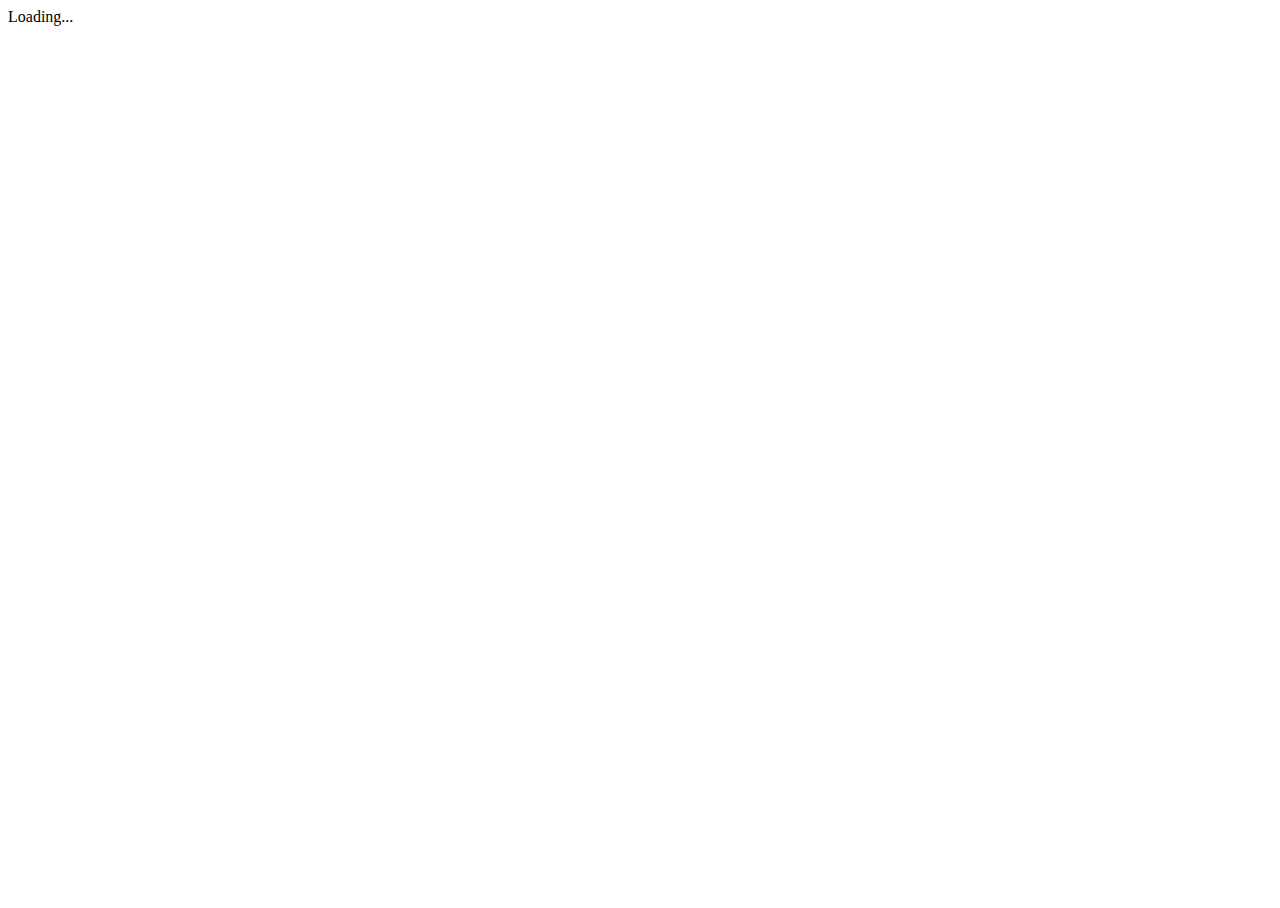
==== index.html @ fd75e063 "Deploying to gh-pages from @ gulbanana/samsara@bdc57a10bcc51c5d8e5d117e70e44f5c91df13e6 🚀" ====
<!DOCTYPE html>
<html lang="en">

<head>
    <meta charset="utf-8" />
    <meta name="viewport" content="width=device-width, initial-scale=1.0, maximum-scale=1.0, user-scalable=no" />
    <title>Blazor</title>
    <base href="/samsara/" />
    <link href="modern-normalize.min.css" rel="stylesheet" />
    <link href="Samsara.styles.css" rel="stylesheet" />
    <style type="text/css">
        #blazor-error-ui {
            background: lightyellow;
            bottom: 0;
            box-shadow: 0 -1px 2px rgba(0, 0, 0, 0.2);
            display: none;
            left: 0;
            padding: 0.6rem 1.25rem 0.7rem 1.25rem;
            position: fixed;
            width: 100%;
            z-index: 1000;
        }

        #blazor-error-ui .dismiss {
            cursor: pointer;
            position: absolute;
            right: 0.75rem;
            top: 0.5rem;
        }

        .blazor-error-boundary {
            background: url([data-uri]) no-repeat 1rem/1.8rem, #b32121;
            padding: 1rem 1rem 1rem 3.7rem;
            color: white;
        }

        .blazor-error-boundary::after {
            content: "An error has occurred."
        }

        body, html, #app {
            width: 100%;
            height: 100%;
            overflow: hidden;
        }

        #app {
            display: grid;
            grid-template-rows: auto 1fr;
        }
    </style>
</head>

<body>
    <div id="app">Loading...</div>

    <div id="blazor-error-ui">
        An unhandled error has occurred.
        <a href="" class="reload">Reload</a>
        <a class="dismiss">🗙</a>
    </div>
    <script src="_framework/blazor.webassembly.js" autostart="false"></script>
    <script type="module">
        import { BrotliDecode } from './decode.min.js';
        Blazor.start({
            loadBootResource: function (type, name, defaultUri, integrity) {
                if (type !== 'dotnetjs' && location.hostname !== 'localhost') {
                    return (async function () {
                        const response = await fetch(defaultUri + '.br', { cache: 'no-cache' });
                        if (!response.ok) {
                            throw new Error(response.statusText);
                        }
                        const originalResponseBuffer = await response.arrayBuffer();
                        const originalResponseArray = new Int8Array(originalResponseBuffer);
                        const decompressedResponseArray = BrotliDecode(originalResponseArray);
                        const contentType = type ===
                            'dotnetwasm' ? 'application/wasm' : 'application/octet-stream';
                        return new Response(decompressedResponseArray,
                            { headers: { 'content-type': contentType } });
                    })();
                }
            }
        });
    </script>
</body>

</html>
---- Samsara.styles.css ----
/* /Components/PlayArea.razor.rz.scp.css */
.play-area[b-vnozfzfhp0] {
    display: flex;
    justify-content: center;
    padding: 100px;
}

.life-title[b-vnozfzfhp0] {
    font-size: 24px;
}

.trait[b-vnozfzfhp0] {
    font-weight: 300;
}
/* /Pages/Index.razor.rz.scp.css */
nav[b-ood7dvpci8] {
    height: 60px;
    background-image: url("nav.png");
    background-repeat: repeat-x;
    color: white;
    font-size: 30px;
    display: flex;
    align-items: center;
}

nav label[b-ood7dvpci8], nav button[b-ood7dvpci8] {
    height: 42px;
    margin: 6px;
}

nav > label[b-ood7dvpci8] {

    display: flex;
    align-items: center;
}

.commands[b-ood7dvpci8] {
    flex: 1;
}

button[b-ood7dvpci8] {
    color: white;
    background: black;
    border: 3px solid white;
    border-radius: 6px;
}

button:hover[b-ood7dvpci8] {
    background: #333;
}

button:active[b-ood7dvpci8] {
    background: #666;
}

input[type=checkbox][b-ood7dvpci8] {
    margin: 6px;
    width: 24px;
    height: 30px;
}

svg text[b-ood7dvpci8] {
    user-select: none;
}
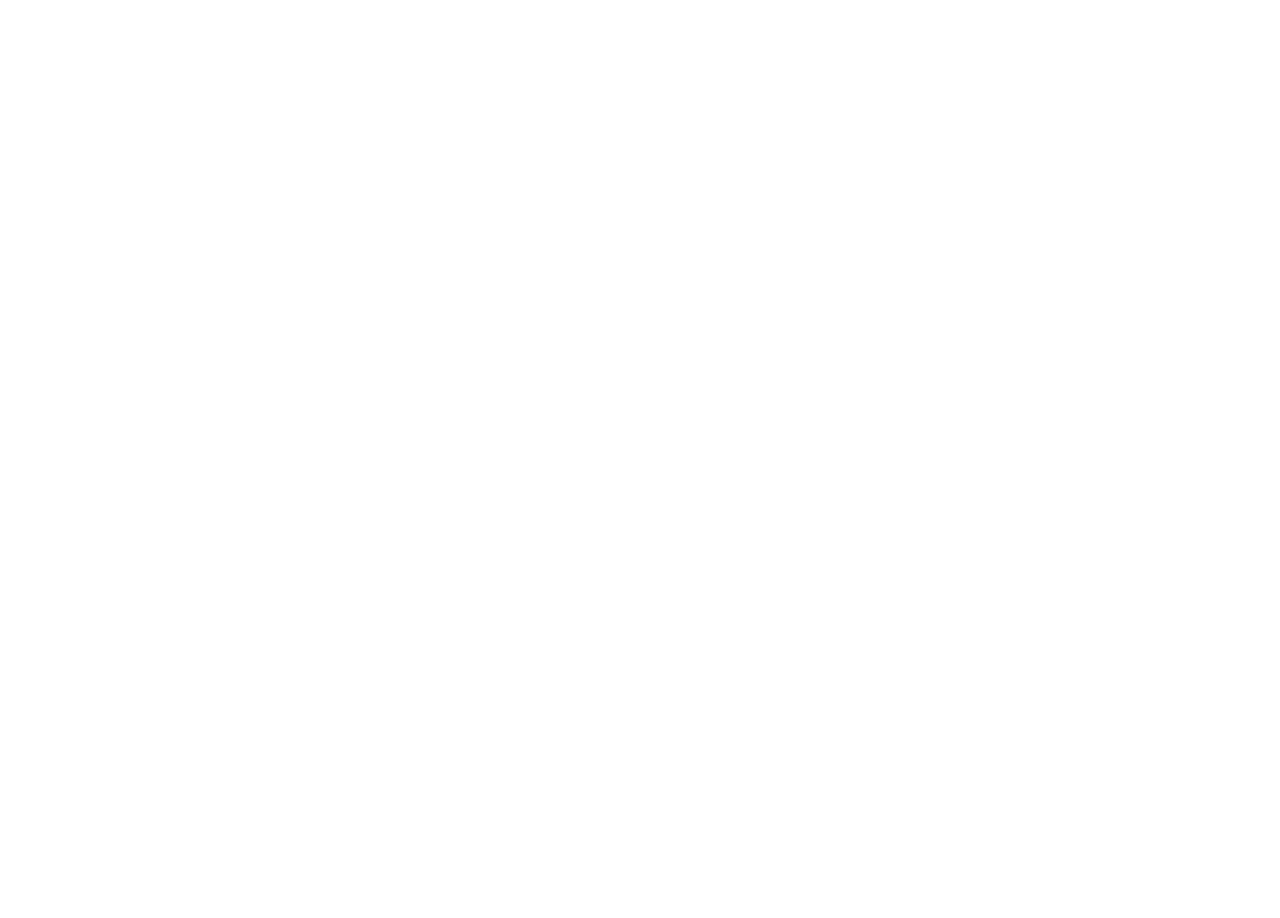
==== commit fc762a6d: "Deploying to gh-pages from @ gulbanana/samsara@9c19cc94d254834a8a0ea6d22aa32b862653a1b9 🚀" ====
--- a/index.html
+++ b/index.html
@@ -9,50 +9,16 @@
     <link href="modern-normalize.min.css" rel="stylesheet" />
     <link href="Samsara.styles.css" rel="stylesheet" />
     <style type="text/css">
-        #blazor-error-ui {
-            background: lightyellow;
-            bottom: 0;
-            box-shadow: 0 -1px 2px rgba(0, 0, 0, 0.2);
-            display: none;
-            left: 0;
-            padding: 0.6rem 1.25rem 0.7rem 1.25rem;
-            position: fixed;
-            width: 100%;
-            z-index: 1000;
-        }
-
-        #blazor-error-ui .dismiss {
-            cursor: pointer;
-            position: absolute;
-            right: 0.75rem;
-            top: 0.5rem;
-        }
-
-        .blazor-error-boundary {
-            background: url([data-uri]) no-repeat 1rem/1.8rem, #b32121;
-            padding: 1rem 1rem 1rem 3.7rem;
-            color: white;
-        }
-
-        .blazor-error-boundary::after {
-            content: "An error has occurred."
-        }
-
-        body, html, #app {
+        body, html, #app, main {
             width: 100%;
             height: 100%;
             overflow: hidden;
-        }
-
-        #app {
-            display: grid;
-            grid-template-rows: auto 1fr;
         }
     </style>
 </head>
 
 <body>
-    <div id="app">Loading...</div>
+    <div id="app"></div>
 
     <div id="blazor-error-ui">
         An unhandled error has occurred.
--- a/Samsara.styles.css
+++ b/Samsara.styles.css
@@ -1,16 +1,116 @@
+/* / */
+@font-face {
+    font-family: Cormorant;
+    src: url('cormorant-garamond-regular.woff2') format('woff2');
+}
+
+@font-face {
+    font-family: Vinter;
+    src: url('vinter-light.woff2') format('woff2');
+}
+
+:root {
+    --color-action: #3498db;
+    --color-action-active: #2980b9;
+}
+
+#blazor-error-ui {
+    background: lightyellow;
+    bottom: 0;
+    box-shadow: 0 -1px 2px rgba(0, 0, 0, 0.2);
+    display: none;
+    left: 0;
+    padding: 0.6rem 1.25rem 0.7rem 1.25rem;
+    position: fixed;
+    width: 100%;
+    z-index: 1000;
+}
+
+#blazor-error-ui .dismiss {
+    cursor: pointer;
+    position: absolute;
+    right: 0.75rem;
+    top: 0.5rem;
+}
+
+.blazor-error-boundary {
+    background: url([data-uri]) no-repeat 1rem/1.8rem, #b32121;
+    padding: 1rem 1rem 1rem 3.7rem;
+    color: white;
+}
+
+.blazor-error-boundary::after {
+    content: "An error has occurred."
+}
+/* /Components/ActButton.razor.rz.scp.css */
+.act-button[b-n79ysiisld] {
+    width: 120px;
+    text-decoration: none;
+    display: inline-block;
+    outline: none;
+    cursor: pointer;
+    border-style: none;
+    color: white;
+    background-color: var(--color-action);
+    border-radius: 100%;
+    overflow: hidden;
+    text-align: center;
+    padding: 0;
+}
+
+.act-button[b-n79ysiisld]:before {
+    content: '';
+    display: inline-block;
+    vertical-align: middle;
+    padding-top: 100%;
+}
+
+.act-button:active[b-n79ysiisld] {
+    background-color: var(--color-action-active);
+}
+
+.act-caption[b-n79ysiisld] {
+    display: inline-block;
+    vertical-align: middle;
+    max-width: 90%;
+    font-family: Vinter;
+    font-size: var(--size);
+}
+
+/* /Components/Column.razor.rz.scp.css */
+.column[b-duh10to4wn] {
+    display: flex;
+    flex-direction: column;
+    align-items: center;
+    gap: var(--gutter);
+}
 /* /Components/PlayArea.razor.rz.scp.css */
 .play-area[b-vnozfzfhp0] {
-    display: flex;
-    justify-content: center;
-    padding: 100px;
+    height: 100%;
+    display: grid;
+    grid-template-areas:
+        '.   .   .'
+        '. life  .'
+        '. stats .'
+        '.   .   .';
+    grid-template-columns: 100px 1fr 100px;
+    grid-template-rows: 100px 1fr auto 100px;
 }
 
-.life-title[b-vnozfzfhp0] {
-    font-size: 24px;
+.life[b-vnozfzfhp0] {
+    font-size: 30px;
+    font-family: Cormorant;
 }
 
 .trait[b-vnozfzfhp0] {
-    font-weight: 300;
+    font-weight: bold;
+}
+/* /Components/Row.razor.rz.scp.css */
+.row[b-g2lno7n46s] {
+    display: flex;
+    flex-direction: row;
+    align-items: center;
+    gap: var(--gutter);
 }
 /* /Pages/Index.razor.rz.scp.css */
 nav[b-ood7dvpci8] {
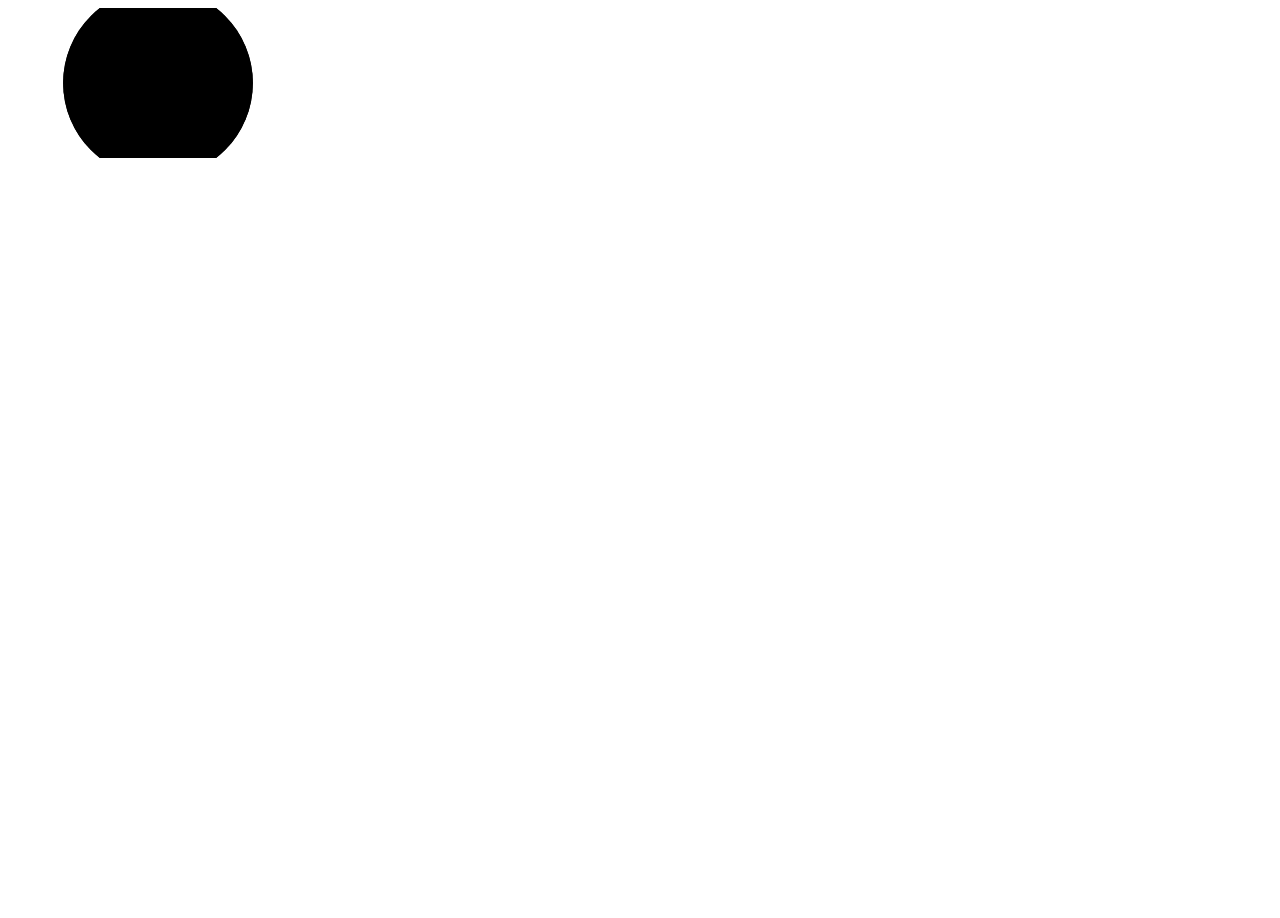
==== commit 2fdf2c54: "Deploying to gh-pages from @ gulbanana/samsara@22e98e824f81854b53d162c00c174e1e2f24da01 🚀" ====
--- a/index.html
+++ b/index.html
@@ -4,8 +4,10 @@
 <head>
     <meta charset="utf-8" />
     <meta name="viewport" content="width=device-width, initial-scale=1.0, maximum-scale=1.0, user-scalable=no" />
-    <title>Blazor</title>
+    <title>Samsara</title>
     <base href="/samsara/" />
+    <link rel="icon" href="favicon-32.png" sizes="32x32">
+    <link rel="icon" href="favicon-192.png" sizes="192x192">
     <link href="modern-normalize.min.css" rel="stylesheet" />
     <link href="Samsara.styles.css" rel="stylesheet" />
     <style type="text/css">
@@ -18,7 +20,13 @@
 </head>
 
 <body>
-    <div id="app"></div>
+    <div id="app">
+        <svg class="loading-progress">
+            <circle r="40%" cx="50%" cy="50%" />
+            <circle r="40%" cx="50%" cy="50%" />
+        </svg>
+        <div class="loading-progress-text"></div>
+    </div>
 
     <div id="blazor-error-ui">
         An unhandled error has occurred.
--- a/Samsara.styles.css
+++ b/Samsara.styles.css
@@ -13,7 +13,7 @@
     --color-action: #3498db;
     --color-action-active: #2980b9;
 }
-
+/* / */
 #blazor-error-ui {
     background: lightyellow;
     bottom: 0;
@@ -42,9 +42,43 @@
 .blazor-error-boundary::after {
     content: "An error has occurred."
 }
+
+.loading-progress {
+    position: relative;
+    display: block;
+    width: 8rem;
+    height: 8rem;
+    margin: 20vh auto 1rem auto;
+}
+
+.loading-progress circle {
+    fill: none;
+    stroke: #e0e0e0;
+    stroke-width: 0.6rem;
+    transform-origin: 50% 50%;
+    transform: rotate(-90deg);
+}
+
+.loading-progress circle:last-child {
+    stroke: #1b6ec2;
+    stroke-dasharray: calc(3.141 * var(--blazor-load-percentage, 0%) * 0.8), 500%;
+    transition: stroke-dasharray 0.05s ease-in-out;
+}
+
+.loading-progress-text {
+    position: absolute;
+    text-align: center;
+    font-weight: bold;
+    inset: calc(20vh + 3.25rem) 0 auto 0.2rem;
+}
+
+.loading-progress-text:after {
+    content: var(--blazor-load-percentage-text, "Loading");
+}
 /* /Components/ActButton.razor.rz.scp.css */
 .act-button[b-n79ysiisld] {
-    width: 120px;
+    width: 4em;
+    max-height: 4em;
     text-decoration: none;
     display: inline-block;
     outline: none;
@@ -85,30 +119,82 @@
     gap: var(--gutter);
 }
 /* /Components/PlayArea.razor.rz.scp.css */
-.play-area[b-vnozfzfhp0] {
+.trait[b-vnozfzfhp0] {
+    font-weight: bold;
+}
+
+.stat[b-vnozfzfhp0] {
+    font-family: Vinter;
+    white-space: nowrap;
+}
+/* /Components/ResponsivePanes.razor.rz.scp.css */
+/* By default, display the panes on either side of the main content. */
+#panes[b-0101ckmzrb] {
     height: 100%;
+    padding: 15px;
     display: grid;
-    grid-template-areas:
-        '.   .   .'
-        '. life  .'
-        '. stats .'
-        '.   .   .';
-    grid-template-columns: 100px 1fr 100px;
-    grid-template-rows: 100px 1fr auto 100px;
-}
-
-.life[b-vnozfzfhp0] {
+
+    grid-template-areas: 'first content second';
+    grid-template-columns: minmax(0, 1fr) auto minmax(0, 1fr);
+    grid-template-rows: 1fr;
+
     font-size: 30px;
     font-family: Cormorant;
 }
 
-.trait[b-vnozfzfhp0] {
-    font-weight: bold;
+#content[b-0101ckmzrb] {
+    grid-area: content;
+    justify-self: center;
+}
+
+#first[b-0101ckmzrb] {
+    grid-area: first;
+    justify-self: start;
+}
+
+#second[b-0101ckmzrb] {
+    grid-area: second;
+    justify-self: end;
+}
+
+/* On a sub-tablet screen, display the side panes below the main content and scale text. */
+@media (max-width: 1024px) {
+    #panes[b-0101ckmzrb] {
+        grid-template-areas: 'content' 'first' 'second';
+        grid-template-columns: 1fr;
+        grid-template-rows: 1fr auto auto;
+
+        font-size: 8vw;
+    }
+
+    #first[b-0101ckmzrb], #second[b-0101ckmzrb] {
+        justify-self: center;
+    }
+
+    @media (orientation: landscape) {
+        #panes[b-0101ckmzrb] {
+            font-size: 8vh;
+        }
+    }
+}
+
+/* On HD screens, add extra insets */
+@media (min-width: 1280px) {
+    #panes[b-0101ckmzrb] {
+        padding: 60px;
+    }
+}
+
+@media (min-width: 1920px) {
+    #panes[b-0101ckmzrb] {
+        padding: 120px;
+    }
 }
 /* /Components/Row.razor.rz.scp.css */
 .row[b-g2lno7n46s] {
     display: flex;
     flex-direction: row;
+    flex-wrap: wrap;
     align-items: center;
     gap: var(--gutter);
 }
